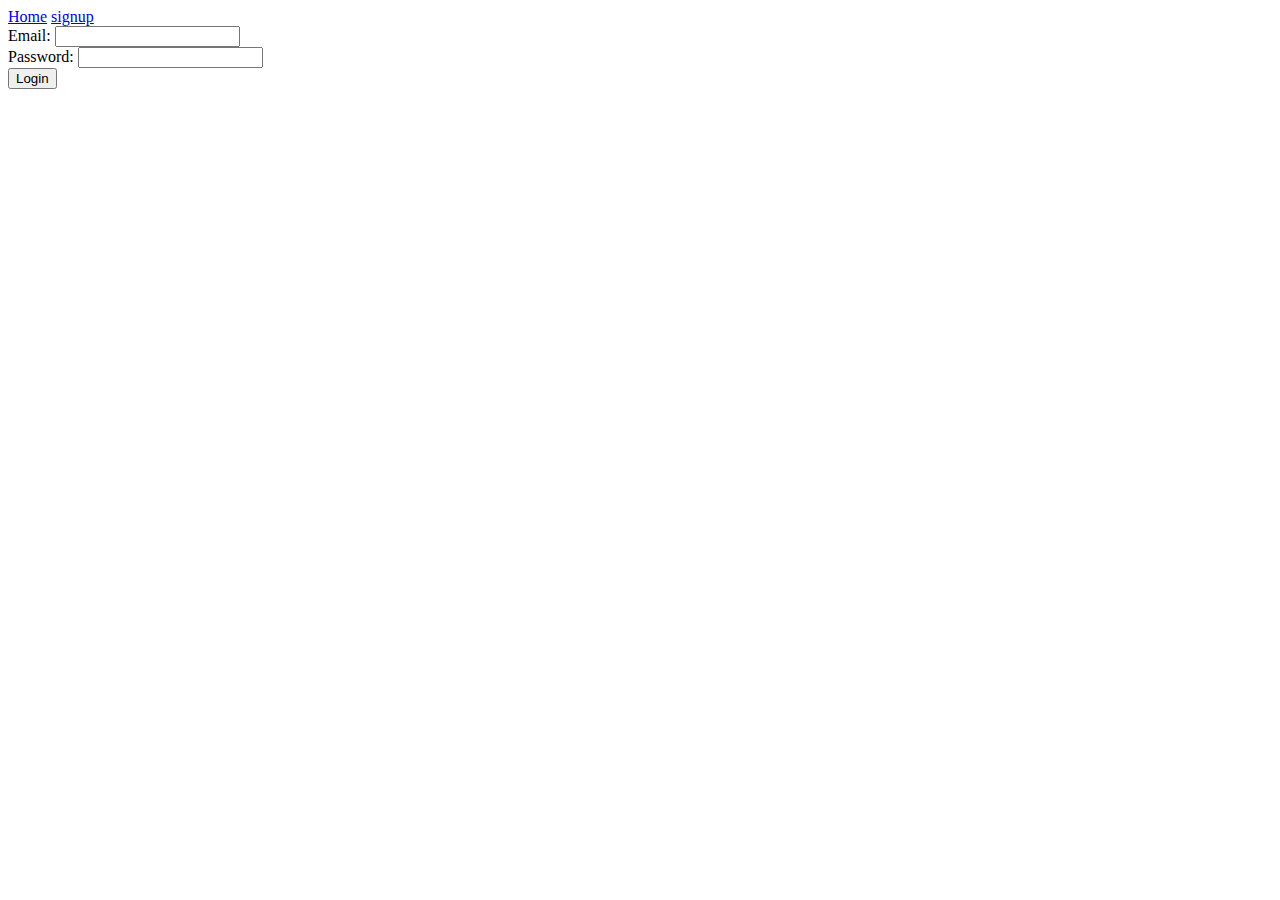
==== login.html @ 58d40e88 "more elements and files added" ====
<!DOCTYPE html>
<html lang="en">
<head>
    <meta charset="UTF-8">
    <meta name="viewport" content="width=device-width, initial-scale=1.0">
    <title>log in</title>
    <link rel="stylesheet" href="index.html">
    <link rel="stylesheet" href="signup.html">
</head>
<body>
    <div>
        <a href="index.html">Home</a>
        <a href="signup.html">signup</a>
    </div>
    <div>
        <form action="">
            <div>
                <label for="email">Email:</label>
                <input type="email" id="email" name="email" required>
              </div>
              <div>
                <label for="password">Password:</label>
                <input type="password" id="password" name="password" required>
              </div>
              <div>
                <input type="submit" value="Login">
              </div>
        </form>

    </div>
    
    
</body>
</html>
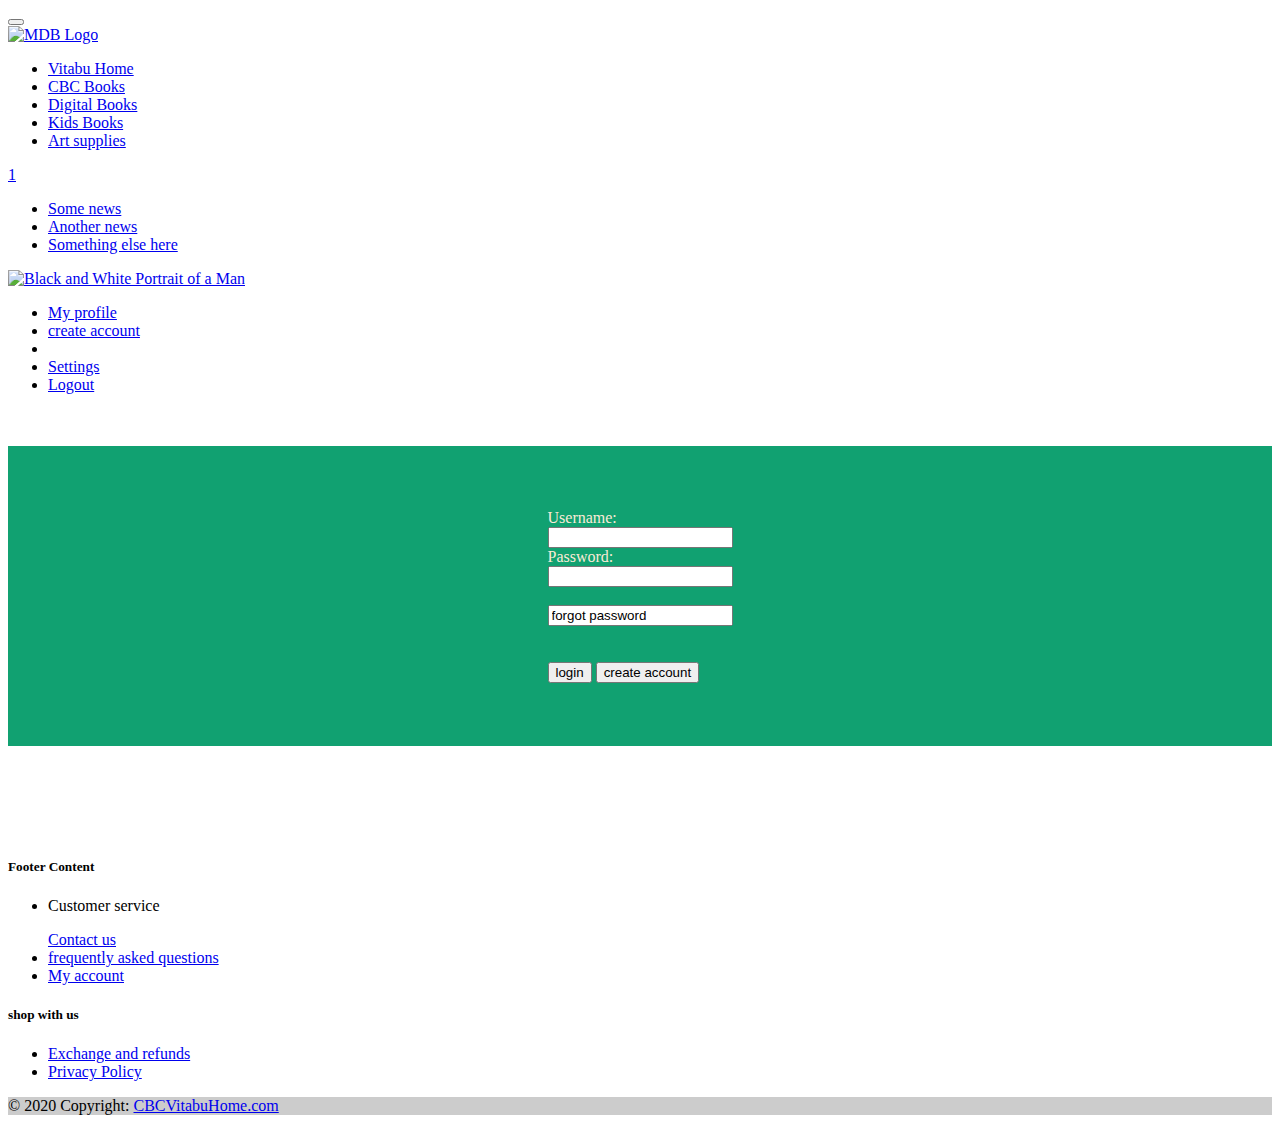
==== commit fe1e4fa8: "project progress" ====
--- a/login.html
+++ b/login.html
@@ -3,31 +3,219 @@
 <head>
     <meta charset="UTF-8">
     <meta name="viewport" content="width=device-width, initial-scale=1.0">
-    <title>log in</title>
-    <link rel="stylesheet" href="index.html">
-    <link rel="stylesheet" href="signup.html">
+    <title>Lgin page</title>
+    <link href="https://cdn.jsdelivr.net/npm/bootstrap@5.3.0/dist/css/bootstrap.min.css" rel="stylesheet" integrity="sha384-9ndCyUaIbzAi2FUVXJi0CjmCapSmO7SnpJef0486qhLnuZ2cdeRhO02iuK6FUUVM" crossorigin="anonymous">
+    <script src="https://cdn.jsdelivr.net/npm/bootstrap@5.3.0/dist/js/bootstrap.bundle.min.js" integrity="sha384-geWF76RCwLtnZ8qwWowPQNguL3RmwHVBC9FhGdlKrxdiJJigb/j/68SIy3Te4Bkz" crossorigin="anonymous"></script>
+    <link rel="stylesheet" href="https://use.fontawesome.com/releases/v5.7.0/css/all.css" integrity="sha384-lZN37f5QGtY3VHgisS14W3ExzMWZxybE1SJSEsQp9S+oqd12jhcu+A56Ebc1zFSJ" crossorigin="anonymous">
 </head>
 <body>
-    <div>
-        <a href="index.html">Home</a>
-        <a href="signup.html">signup</a>
+
+    <nav class="navbar navbar-expand-lg navbar-light bg-primary text-white">
+        <!-- Container wrapper -->
+        <div class="container-fluid">
+          <!-- Toggle button -->
+          <button
+            class="navbar-toggler"
+            type="button"
+            data-mdb-toggle="collapse"
+            data-mdb-target="#navbarSupportedContent"
+            aria-controls="navbarSupportedContent"
+            aria-expanded="false"
+            aria-label="Toggle navigation"
+          >
+            <i class="fas fa-bars"></i>
+          </button>
+      
+          <!-- Collapsible wrapper -->
+          <div class="collapse navbar-collapse" id="navbarSupportedContent">
+            <!-- Navbar brand -->
+            <a class="navbar-brand mt-2 mt-lg-0" href="#">
+              <img
+                src="https://mdbcdn.b-cdn.net/img/logo/mdb-transaprent-noshadows.webp"
+                height="15"
+                alt="MDB Logo"
+                loading="lazy"
+              />
+            </a>
+            <!-- Left links -->
+            <ul class="navbar-nav me-auto mb-2 mb-lg-0">
+              <li class="nav-item">
+                <a class="nav-link" href="#">Vitabu Home</a>
+              </li>
+              <li class="nav-item">
+                <a class="nav-link" href="#">CBC Books</a>
+              </li>
+              <li class="nav-item">
+                <a class="nav-link" href="#">Digital Books</a>
+              </li>
+              <li class="nav-item">
+                <a class="nav-link" href="#">Kids Books</a>
+              </li>
+              <li class="nav-item">
+                <a class="nav-link" href="#">Art supplies</a>
+              </li>
+      
+      
+            </ul>
+            <!-- Left links -->
+          </div>
+          <!-- Collapsible wrapper -->
+      
+          <!-- Right elements -->
+          <div class="d-flex align-items-center">
+            <!-- Icon -->
+            <a class="link-secondary me-3" href="#">
+              <i class="fas fa-shopping-cart"></i>
+            </a>
+      
+            <!-- Notifications -->
+            <div class="dropdown">
+              <a
+                class="link-secondary me-3 dropdown-toggle hidden-arrow"
+                href="#"
+                id="navbarDropdownMenuLink"
+                role="button"
+                data-mdb-toggle="dropdown"
+                aria-expanded="false"
+              >
+                <i class="fas fa-bell"></i>
+                <span class="badge rounded-pill badge-notification bg-danger">1</span>
+              </a>
+              <ul
+                class="dropdown-menu dropdown-menu-end"
+                aria-labelledby="navbarDropdownMenuLink"
+              >
+                <li>
+                  <a class="dropdown-item" href="#">Some news</a>
+                </li>
+                <li>
+                  <a class="dropdown-item" href="#">Another news</a>
+                </li>
+                <li>
+                  <a class="dropdown-item" href="#">Something else here</a>
+                </li>
+              </ul>
+            </div>
+            <!-- Avatar -->
+            <div class="dropdown">
+              <a
+                class="dropdown-toggle d-flex align-items-center hidden-arrow"
+                href="#"
+                id="navbarDropdownMenuAvatar"
+                role="button"
+                data-mdb-toggle="dropdown"
+                aria-expanded="false"
+              >
+                <img
+                  src="https://mdbcdn.b-cdn.net/img/new/avatars/2.webp"
+                  class="rounded-circle"
+                  height="25"
+                  alt="Black and White Portrait of a Man"
+                  loading="lazy"
+                />
+              </a>
+              <ul
+                class="dropdown-menu dropdown-menu-end"
+                aria-labelledby="navbarDropdownMenuAvatar"
+              >
+                <li>
+                  <a class="dropdown-item" href="#">My profile</a>
+                </li>
+                <li>
+                  <a class="dropdown-item" href="account.html">create account</a>
+                </li>
+                <li>
+                <li>
+                  <a class="dropdown-item" href="#">Settings</a>
+                </li>
+                <li>
+                  <a class="dropdown-item" href="#">Logout</a>
+                </li>
+              </ul>
+            </div>
+          </div>
+          <!-- Right elements -->
+        </div>
+        <!-- Container wrapper -->
+      </nav><br><br>
+
+
+   <div class=" container-fluid" style="display: flex;flex-direction: column; justify-content: center; align-items: center; background-color: rgb(17, 161, 113); color: antiquewhite; padding: 5%;">
+      <form action="">
+        <label for="username">Username:</label><br>
+        <input type="text" id="username" name="username"><br>
+        <label for="pwd">Password:</label><br>
+        <input type="password" id="pwd" name="pwd"><br><br>
+
+        <input type="country" id="ctr" name="ctr" value="forgot password"><br><br><br>
+        <a href="profile.html"><input type="submit" value="login"></a>
+        <a href="account.html"><input type="submit" value="create account"> </a>
+
+       </form>
+    </div><br><br><br><br><br>
+
+     <!-- Footer -->
+  <footer class="bg-secondary text-white">
+    <!-- Grid container -->
+    <div class="container p-4">
+      <!--Grid row-->
+      <div class="row">
+        <!--Grid column-->
+        <div class="col-lg-6 col-md-12 mb-4 mb-md-0">
+          <h5 class="text-uppercase">Footer Content</h5>
+
+          
+        </div>
+        <!--Grid column-->
+
+        <!--Grid column-->
+        <div class="col-lg-3 col-md-6 mb-4 mb-md-0">
+          
+
+          <ul class="list-unstyled mb-0">
+            <li>
+              <p>Customer service</p>
+              <a href="contacts.html" class="text-white">Contact us</a>
+            </li>
+            <li>
+              <a href="questions.html" class="text-white">frequently asked questions</a>
+            </li>
+            <li>
+              <a href="profile.html" class="text-white">My account</a>
+            </li>
+           
+          </ul>
+        </div>
+        <!--Grid column-->
+
+        <!--Grid column-->
+        <div class="col-lg-3 col-md-6 mb-4 mb-md-0">
+          <h5 class="text-uppercase mb-0">shop with us</h5>
+
+          <ul class="list-unstyled">
+            <li>
+              <a href="exchange.html" class="text-white">Exchange and refunds</a>
+            </li>
+            <li>
+              <a href="policy.html" class="text-white">Privacy Policy</a>
+            </li>
+            
+          </ul>
+        </div>
+        
+        <!--Grid column-->
+      </div>
+      <!--Grid row-->
     </div>
-    <div>
-        <form action="">
-            <div>
-                <label for="email">Email:</label>
-                <input type="email" id="email" name="email" required>
-              </div>
-              <div>
-                <label for="password">Password:</label>
-                <input type="password" id="password" name="password" required>
-              </div>
-              <div>
-                <input type="submit" value="Login">
-              </div>
-        </form>
-
+    <!-- Grid container -->
+
+    <!-- Copyright -->
+    <div class="text-center p-3" style="background-color: rgba(0, 0, 0, 0.2);">
+      © 2020 Copyright:
+      <a class="text-white" href="https://mdbootstrap.com/">CBCVitabuHome.com</a>
     </div>
+    <!-- Copyright -->
+  </footer>
     
     
 </body>
